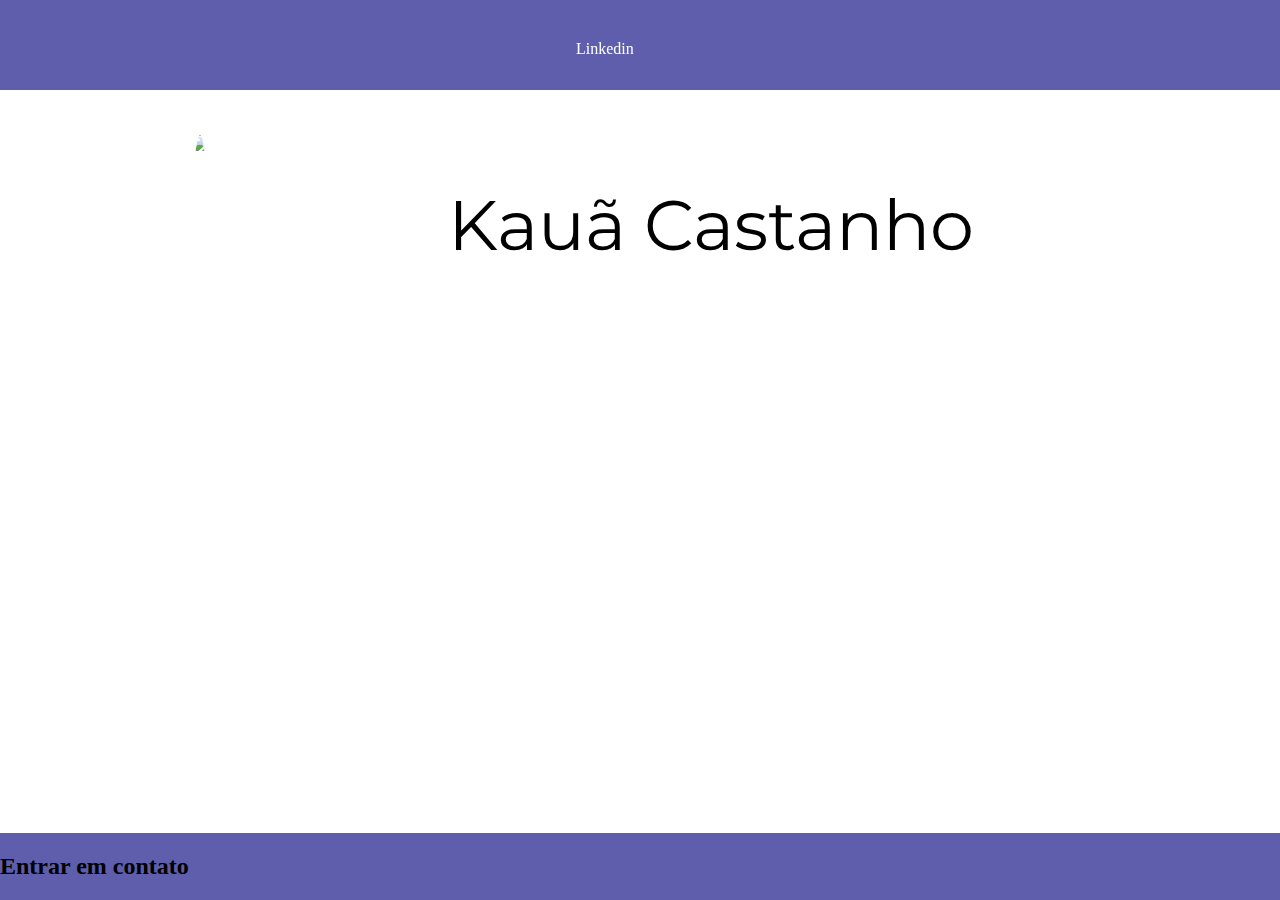
==== Front End/exercicios/portifolio/index.html @ 6c38fc06 "Add files via upload" ====
<!DOCTYPE html>
<html lang="en">
<head>
    <meta charset="UTF-8">
    <meta name="viewport" content="width=device-width, initial-scale=1.0">
    <title>Kauã Castanho</title>
    <link rel="stylesheet" href="style.css">
</head>
<body>
    <div class="cabecalho-inicio">
       <a class="link-amarelo" href="https://www.linkedin.com/in/kau%C3%A3-castanho-3620ba275/">Linkedin</a>
    </div>

    <h1 class="nome">Kauã Castanho</h1>

    <img src="https://media.licdn.com/dms/image/v2/D4D03AQHDHUhEezLDcg/profile-displayphoto-shrink_800_800/profile-displayphoto-shrink_800_800/0/1713362224599?e=1730937600&v=beta&t=9d6h1BJKOTclieThFkOv1twDJj4C3XQYBgNEFVzMPe0" class="foto-perfil">

    <div class="cabecalho-final">
        <h2>Entrar em contato</h2>
    </div>
</body>
</html>
---- Front End/exercicios/portifolio/style.css ----
@import url('https://fonts.googleapis.com/css2?family=Montserrat:ital,wght@0,100..900;1,100..900&display=swap');

body {
    height: 100vh;
    margin: 0;
    padding: 0;
}

.cabecalho-inicio {
    background-color: rgb(94, 94, 173);
    height: 90px;
}

.link-amarelo {
    position: fixed;
    top: 40px;
    left: 45%;
    color: white;
    text-decoration: solid;
}

.nome {
    font-size: 70px;
    font-family: "Montserrat", sans-serif;
    font-weight: 400;
    position: absolute;
    left: 35%;
    top: 15%;
}

.foto-perfil {
    position: absolute;
    height: 200px;
    border-radius: 50%;
    top: 15%;
    left: 15%;
}

.cabecalho-final {
    position: fixed;
    background-color: rgb(94, 94, 173);
    bottom: 0;
    width: 100%;
}

.cabecalho-final h2 {

    align-items: center;
}
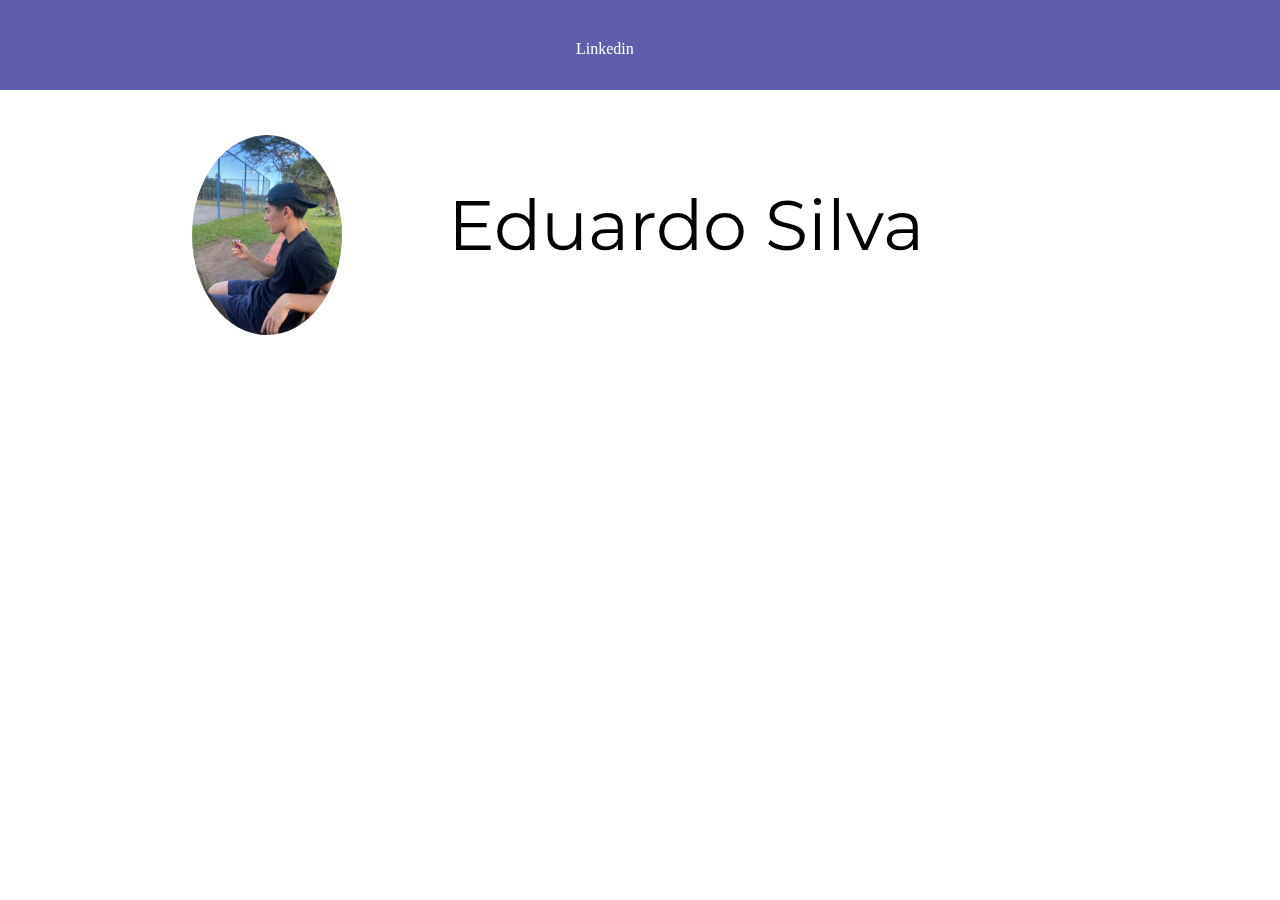
==== commit c7677840: "Add files via upload" ====
--- a/Front End/exercicios/portifolio/index.html
+++ b/Front End/exercicios/portifolio/index.html
@@ -11,12 +11,11 @@
        <a class="link-amarelo" href="https://www.linkedin.com/in/kau%C3%A3-castanho-3620ba275/">Linkedin</a>
     </div>
 
-    <h1 class="nome">Kauã Castanho</h1>
+    <h1 class="nome">Eduardo Silva</h1>
 
-    <img src="https://media.licdn.com/dms/image/v2/D4D03AQHDHUhEezLDcg/profile-displayphoto-shrink_800_800/profile-displayphoto-shrink_800_800/0/1713362224599?e=1730937600&v=beta&t=9d6h1BJKOTclieThFkOv1twDJj4C3XQYBgNEFVzMPe0" class="foto-perfil">
 
-    <div class="cabecalho-final">
-        <h2>Entrar em contato</h2>
-    </div>
+    <img src="img/2726679D-D260-41ED-93B1-33A3EA55AA58_1_105_c.jpeg" class="foto-perfil">
+
+    
 </body>
 </html>--- a/Front End/exercicios/portifolio/style.css
+++ b/Front End/exercicios/portifolio/style.css
@@ -36,14 +36,3 @@
     left: 15%;
 }
 
-.cabecalho-final {
-    position: fixed;
-    background-color: rgb(94, 94, 173);
-    bottom: 0;
-    width: 100%;
-}
-
-.cabecalho-final h2 {
-
-    align-items: center;
-}